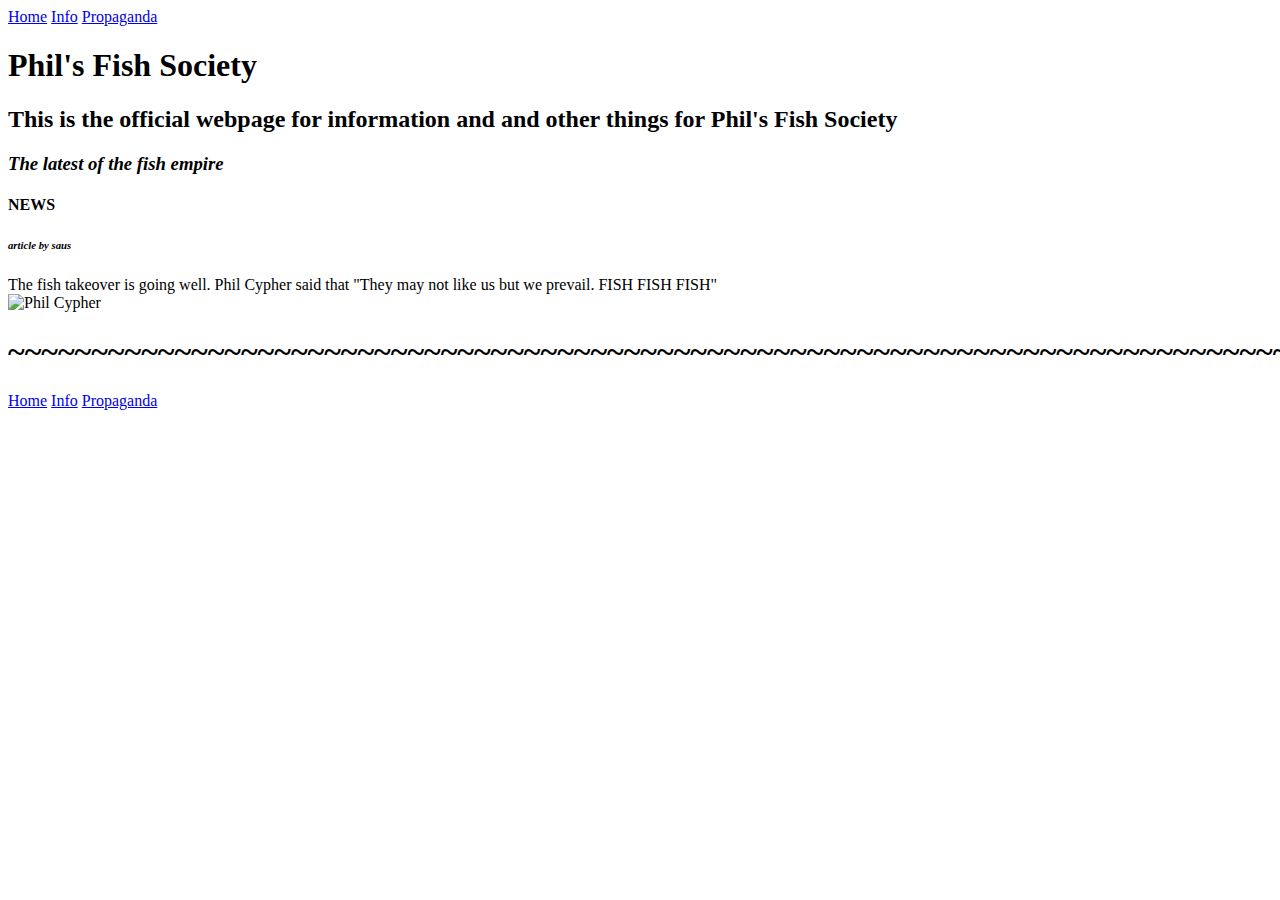
==== index.html @ 059976ec "Rename index (2).html to index.html" ====
<!DOCTYPE html>
<html>

<head>
  <meta charset="utf-8">
  <meta name="viewport" content="width=device-width">
  <title>Fish.gov</title>
  <link href="style.css" rel="stylesheet" type="text/css" />
  <link rel="icon" type="image/x-icon" href="3-5-3-1.jpg">
</head>
  <nav>
    <a href="index.html">Home</a></li>
    <a href="info.html">Info</a></li>
    <a href="propaganda.html">Propaganda</a></li>
    </nav>
<h1>Phil's Fish Society</h1>
  <h2>This is the official webpage for information and and other things for Phil's Fish Society</h2>
  <h3><i>The latest of the fish empire</i></h3>
  <h4>NEWS</h4>
  <h6><i>article by saus</i></h6>
  <body>The fish takeover is going well. Phil Cypher said that "They may not like us but we prevail. FISH FISH FISH"</body>
  <br>
  <img src="SCN_20240916_150445.jpg" alt="Phil Cypher" width="500" height="600"">
  <br>
<footer>  <h1>~~~~~~~~~~~~~~~~~~~~~~~~~~~~~~~~~~~~~~~~~~~~~~~~~~~~~~~~~~~~~~~~~~~~~~~~~~~~~~~~~</h1>
  <nav>
    <a href="index.html">Home</a></li>
    <a href="info.html">Info</a></li>
    <a href="propaganda.html">Propaganda</a></li>
    </nav>
</footer>
</html>
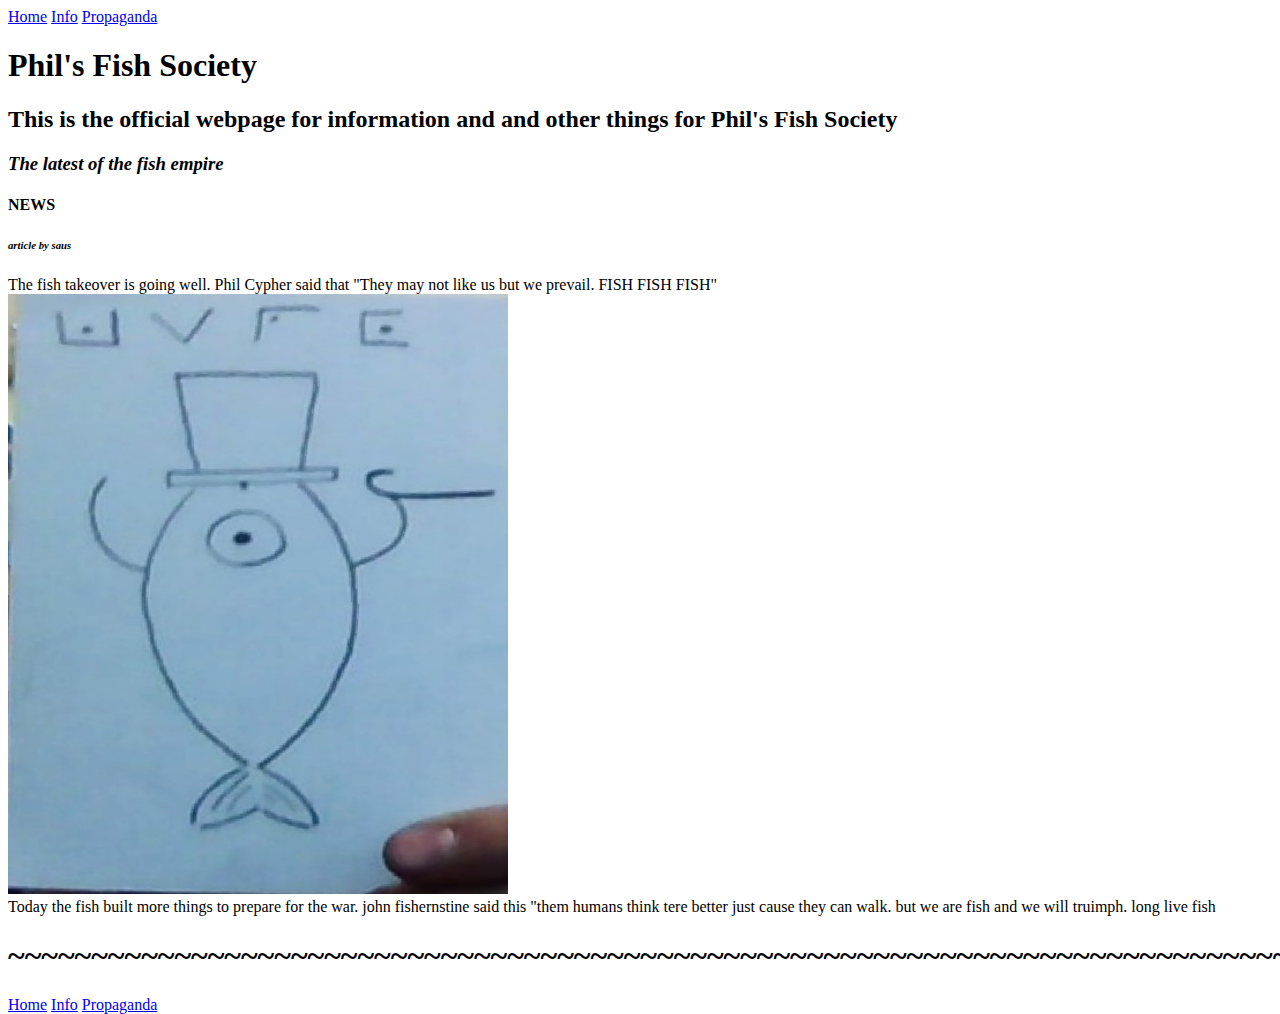
==== commit 73b350e9: "Update index.html" ====
--- a/index.html
+++ b/index.html
@@ -22,7 +22,8 @@
   <br>
   <img src="SCN_20240916_150445.jpg" alt="Phil Cypher" width="500" height="600"">
   <br>
-<footer>  <h1>~~~~~~~~~~~~~~~~~~~~~~~~~~~~~~~~~~~~~~~~~~~~~~~~~~~~~~~~~~~~~~~~~~~~~~~~~~~~~~~~~</h1>
+    <body>Today the fish built more things to prepare for the war. john fishernstine said this "them humans think tere better just cause they can walk. but we are fish and we will truimph. long live fish</body>
+<footer> <h1>~~~~~~~~~~~~~~~~~~~~~~~~~~~~~~~~~~~~~~~~~~~~~~~~~~~~~~~~~~~~~~~~~~~~~~~~~~~~~~~~~</h1>
   <nav>
     <a href="index.html">Home</a></li>
     <a href="info.html">Info</a></li>
--- a/style.css
+++ b/style.css
@@ -0,0 +1,4 @@
+html {
+  height: 100%;
+  width: 100%;
+}
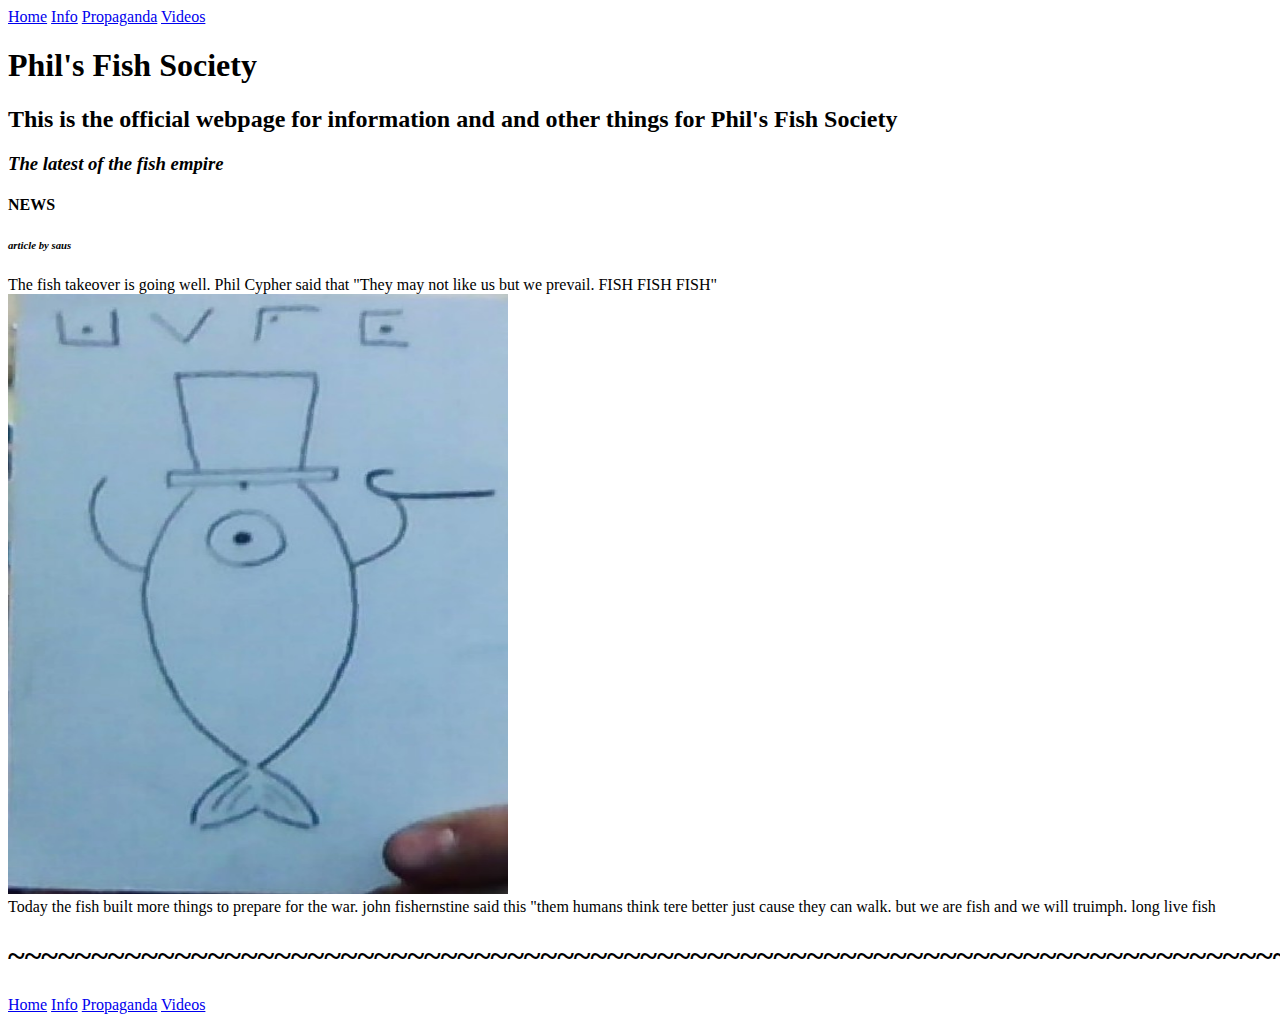
==== commit 38ed2c76: "Update index.html" ====
--- a/index.html
+++ b/index.html
@@ -12,6 +12,7 @@
     <a href="index.html">Home</a></li>
     <a href="info.html">Info</a></li>
     <a href="propaganda.html">Propaganda</a></li>
+    <a href="videos.html">Videos</a></li>
     </nav>
 <h1>Phil's Fish Society</h1>
   <h2>This is the official webpage for information and and other things for Phil's Fish Society</h2>
@@ -28,6 +29,7 @@
     <a href="index.html">Home</a></li>
     <a href="info.html">Info</a></li>
     <a href="propaganda.html">Propaganda</a></li>
+      <a href="videos.html">Videos</a></li>
     </nav>
 </footer>
 </html>
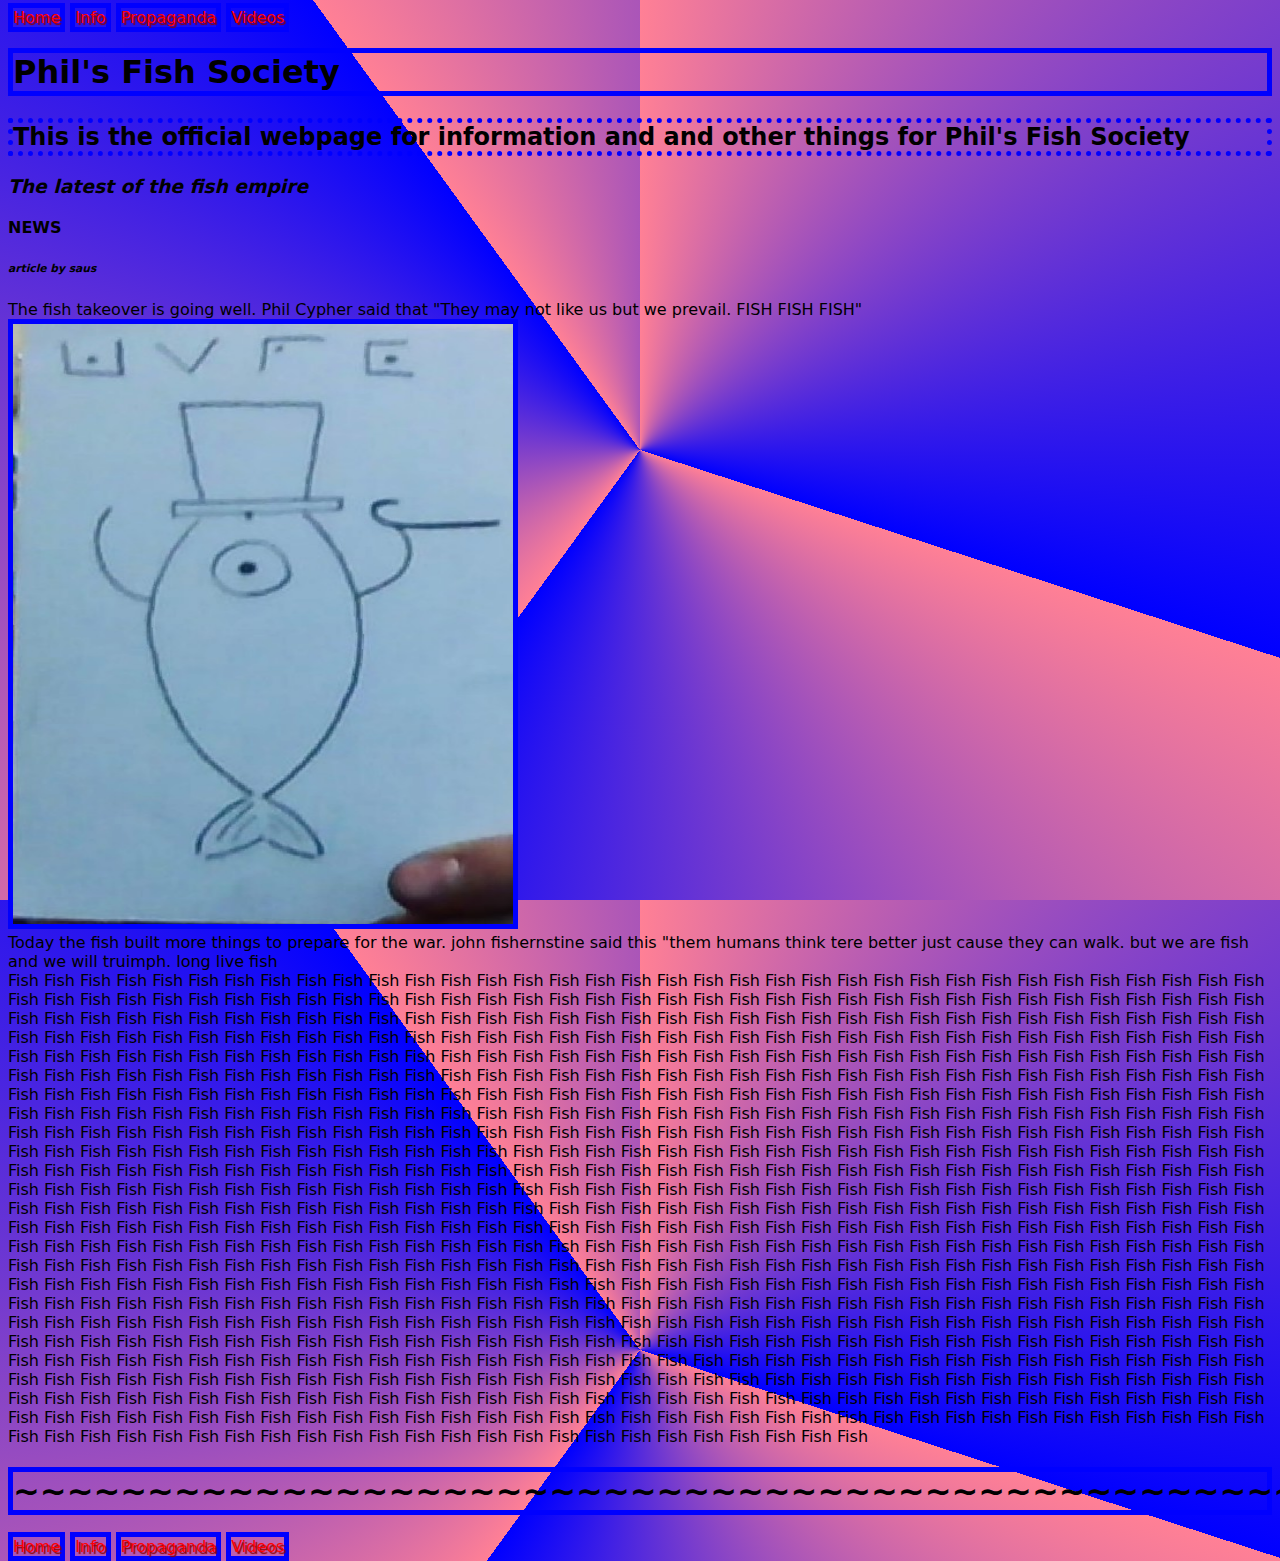
==== commit 5427901a: "Update index.html" ====
--- a/index.html
+++ b/index.html
@@ -24,7 +24,9 @@
   <img src="SCN_20240916_150445.jpg" alt="Phil Cypher" width="500" height="600"">
   <br>
     <body>Today the fish built more things to prepare for the war. john fishernstine said this "them humans think tere better just cause they can walk. but we are fish and we will truimph. long live fish</body>
-<footer> <h1>~~~~~~~~~~~~~~~~~~~~~~~~~~~~~~~~~~~~~~~~~~~~~~~~~~~~~~~~~~~~~~~~~~~~~~~~~~~~~~~~~</h1>
+<br>
+  <body>Fish Fish Fish Fish Fish Fish Fish Fish Fish Fish Fish Fish Fish Fish Fish Fish Fish Fish Fish Fish Fish Fish Fish Fish Fish Fish Fish Fish Fish Fish Fish Fish Fish Fish Fish Fish Fish Fish Fish Fish Fish Fish Fish Fish Fish Fish Fish Fish Fish Fish Fish Fish Fish Fish Fish Fish Fish Fish Fish Fish Fish Fish Fish Fish Fish Fish Fish Fish Fish Fish Fish Fish Fish Fish Fish Fish Fish Fish Fish Fish Fish Fish Fish Fish Fish Fish Fish Fish Fish Fish Fish Fish Fish Fish Fish Fish Fish Fish Fish Fish Fish Fish Fish Fish Fish Fish Fish Fish Fish Fish Fish Fish Fish Fish Fish Fish Fish Fish Fish Fish Fish Fish Fish Fish Fish Fish Fish Fish Fish Fish Fish Fish Fish Fish Fish Fish Fish Fish Fish Fish Fish Fish Fish Fish Fish Fish Fish Fish Fish Fish Fish Fish Fish Fish Fish Fish Fish Fish Fish Fish Fish Fish Fish Fish Fish Fish Fish Fish Fish Fish Fish Fish Fish Fish Fish Fish Fish Fish Fish Fish Fish Fish Fish Fish Fish Fish Fish Fish Fish Fish Fish Fish Fish Fish Fish Fish Fish Fish Fish Fish Fish Fish Fish Fish Fish Fish Fish Fish Fish Fish Fish Fish Fish Fish Fish Fish Fish Fish Fish Fish Fish Fish Fish Fish Fish Fish Fish Fish Fish Fish Fish Fish Fish Fish Fish Fish Fish Fish Fish Fish Fish Fish Fish Fish Fish Fish Fish Fish Fish Fish Fish Fish Fish Fish Fish Fish Fish Fish Fish Fish Fish Fish Fish Fish Fish Fish Fish Fish Fish Fish Fish Fish Fish Fish Fish Fish Fish Fish Fish Fish Fish Fish Fish Fish Fish Fish Fish Fish Fish Fish Fish Fish Fish Fish Fish Fish Fish Fish Fish Fish Fish Fish Fish Fish Fish Fish Fish Fish Fish Fish Fish Fish Fish Fish Fish Fish Fish Fish Fish Fish Fish Fish Fish Fish Fish Fish Fish Fish Fish Fish Fish Fish Fish Fish Fish Fish Fish Fish Fish Fish Fish Fish Fish Fish Fish Fish Fish Fish Fish Fish Fish Fish Fish Fish Fish Fish Fish Fish Fish Fish Fish Fish Fish Fish Fish Fish Fish Fish Fish Fish Fish Fish Fish Fish Fish Fish Fish Fish Fish Fish Fish Fish Fish Fish Fish Fish Fish Fish Fish Fish Fish Fish Fish Fish Fish Fish Fish Fish Fish Fish Fish Fish Fish Fish Fish Fish Fish Fish Fish Fish Fish Fish Fish Fish Fish Fish Fish Fish Fish Fish Fish Fish Fish Fish Fish Fish Fish Fish Fish Fish Fish Fish Fish Fish Fish Fish Fish Fish Fish Fish Fish Fish Fish Fish Fish Fish Fish Fish Fish Fish Fish Fish Fish Fish Fish Fish Fish Fish Fish Fish Fish Fish Fish Fish Fish Fish Fish Fish Fish Fish Fish Fish Fish Fish Fish Fish Fish Fish Fish Fish Fish Fish Fish Fish Fish Fish Fish Fish Fish Fish Fish Fish Fish Fish Fish Fish Fish Fish Fish Fish Fish Fish Fish Fish Fish Fish Fish Fish Fish Fish Fish Fish Fish Fish Fish Fish Fish Fish Fish Fish Fish Fish Fish Fish Fish Fish Fish Fish Fish Fish Fish Fish Fish Fish Fish Fish Fish Fish Fish Fish Fish Fish Fish Fish Fish Fish Fish Fish Fish Fish Fish Fish Fish Fish Fish Fish Fish Fish Fish Fish Fish Fish Fish Fish Fish Fish Fish Fish Fish Fish Fish Fish Fish Fish Fish Fish Fish Fish Fish Fish Fish Fish Fish Fish Fish Fish Fish Fish Fish Fish Fish Fish Fish Fish Fish Fish Fish Fish Fish Fish Fish Fish Fish Fish Fish Fish Fish Fish Fish Fish Fish Fish Fish Fish Fish Fish Fish Fish Fish Fish Fish Fish Fish Fish Fish Fish Fish Fish Fish Fish Fish Fish Fish Fish Fish Fish Fish Fish Fish Fish Fish Fish Fish Fish Fish Fish Fish Fish Fish Fish Fish Fish Fish Fish Fish Fish Fish Fish Fish Fish Fish Fish Fish Fish Fish Fish Fish Fish Fish Fish Fish Fish Fish Fish Fish Fish Fish Fish Fish Fish Fish Fish Fish Fish Fish Fish Fish Fish Fish Fish Fish Fish Fish Fish Fish Fish Fish Fish Fish Fish Fish Fish Fish Fish Fish Fish Fish Fish Fish Fish Fish Fish Fish Fish Fish Fish Fish Fish Fish Fish Fish Fish Fish Fish Fish Fish Fish Fish Fish Fish Fish Fish Fish Fish Fish Fish Fish Fish Fish Fish Fish Fish Fish Fish Fish Fish Fish Fish Fish Fish Fish Fish Fish Fish Fish Fish Fish Fish Fish Fish Fish Fish Fish Fish Fish Fish Fish Fish Fish Fish Fish Fish Fish Fish Fish Fish Fish Fish Fish Fish Fish Fish Fish Fish Fish Fish Fish Fish Fish Fish Fish Fish Fish Fish Fish Fish Fish Fish Fish Fish Fish Fish Fish Fish Fish Fish Fish Fish Fish Fish Fish Fish Fish Fish Fish Fish Fish Fish Fish Fish Fish Fish Fish Fish Fish Fish Fish Fish Fish Fish Fish Fish Fish Fish Fish Fish Fish Fish Fish Fish Fish Fish Fish Fish Fish Fish Fish Fish Fish Fish Fish Fish Fish Fish Fish Fish Fish Fish Fish Fish Fish Fish Fish Fish </body>
+  <footer> <h1>~~~~~~~~~~~~~~~~~~~~~~~~~~~~~~~~~~~~~~~~~~~~~~~~~~~~~~~~~~~~~~~~~~~~~~~~~~~~~~~~~</h1>
   <nav>
     <a href="index.html">Home</a></li>
     <a href="info.html">Info</a></li>
--- a/style.css
+++ b/style.css
@@ -1,4 +1,23 @@
 html {
   height: 100%;
   width: 100%;
+  font-family: system-ui, -apple-system, BlinkMacSystemFont, 'Segoe UI', Roboto, Oxygen, Ubuntu, Cantarell, 'Open Sans', 'Helvetica Neue', sans-serif;
+
+     cursor:url(https://github.com/itssaus/fish.gov/blob/main/13124.jpg?raw=true)16 16,default;
+  background-image: repeating-conic-gradient(#ff8095, blue 30%);
 }
+a {
+  color: #ff0000;
+  text-shadow: 2px 2px 1px#8f0000;
+  text-decoration: none;
+  border: 5px solid blue;
+}
+h1 {
+  border: 5px solid blue;
+}
+h2 {
+  border: 5px dotted blue;
+}
+img {
+  border: 5px solid blue;
+}
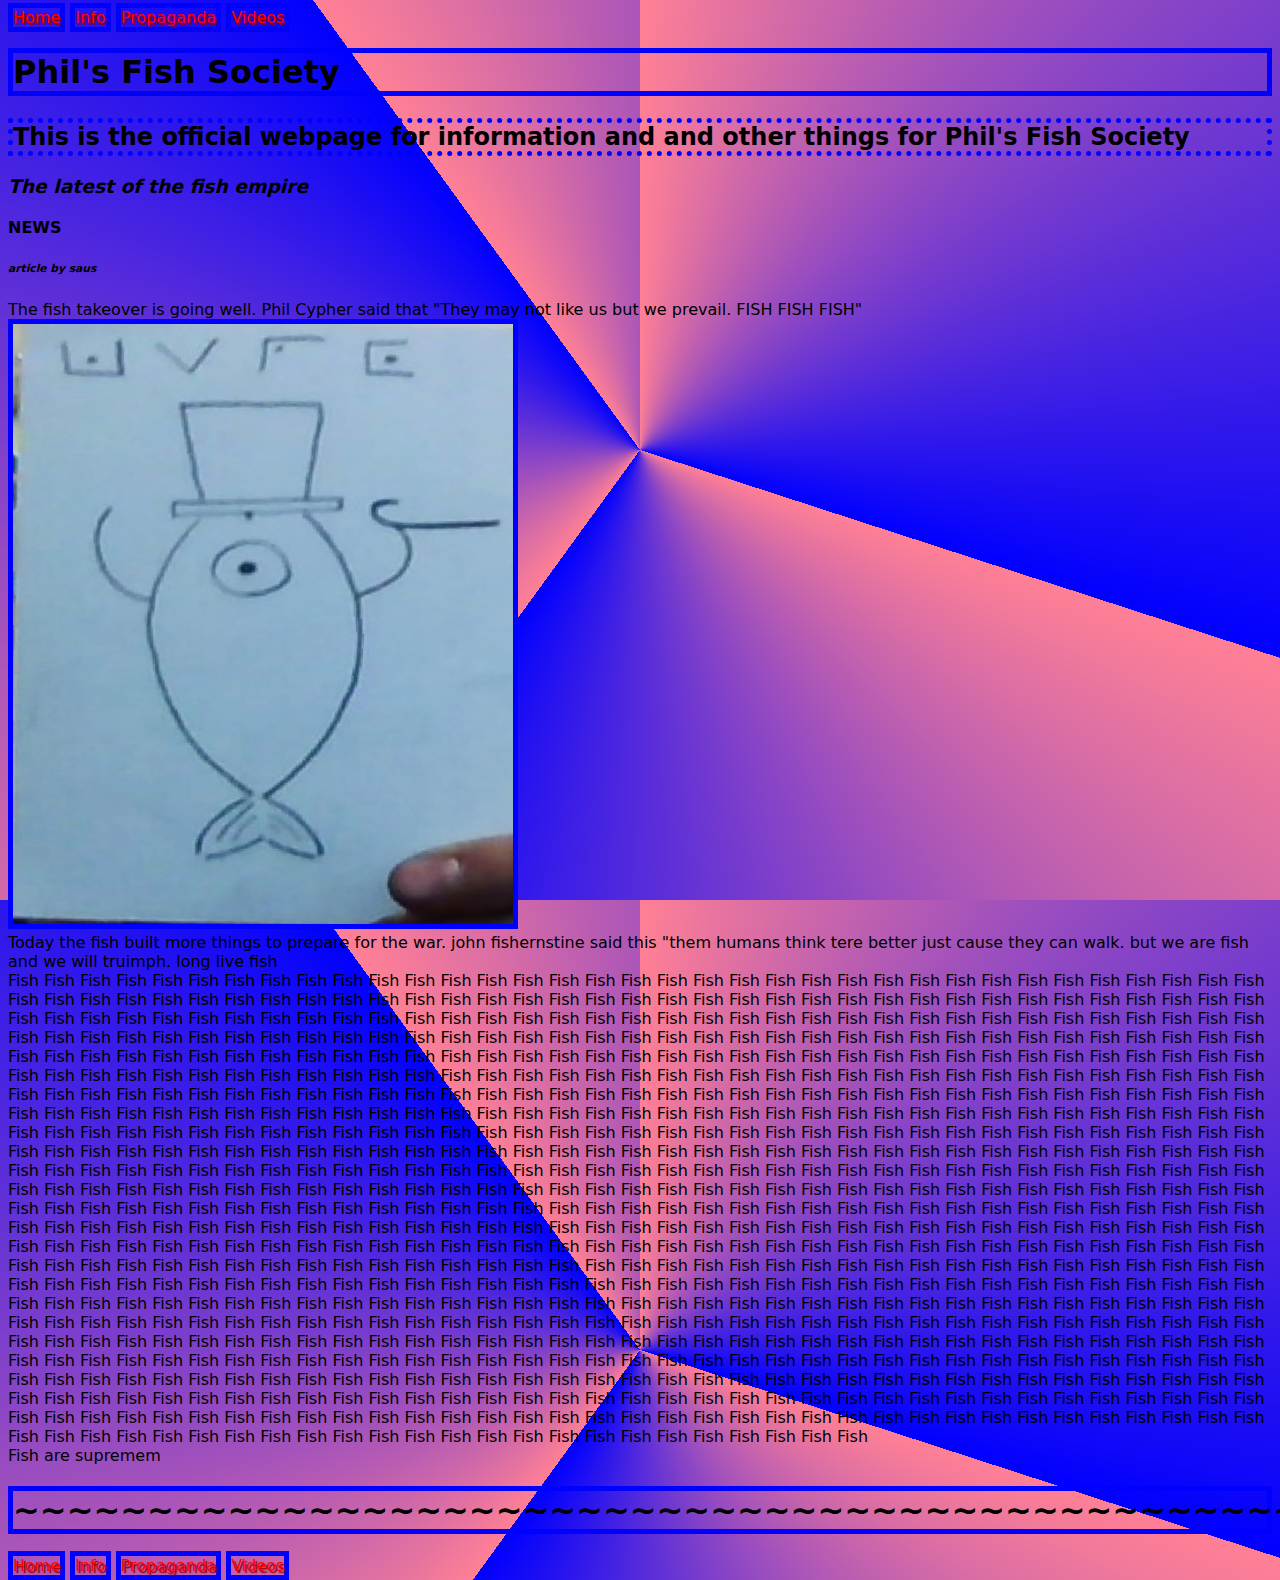
==== commit 907ca582: "Update index.html" ====
--- a/index.html
+++ b/index.html
@@ -26,6 +26,8 @@
     <body>Today the fish built more things to prepare for the war. john fishernstine said this "them humans think tere better just cause they can walk. but we are fish and we will truimph. long live fish</body>
 <br>
   <body>Fish Fish Fish Fish Fish Fish Fish Fish Fish Fish Fish Fish Fish Fish Fish Fish Fish Fish Fish Fish Fish Fish Fish Fish Fish Fish Fish Fish Fish Fish Fish Fish Fish Fish Fish Fish Fish Fish Fish Fish Fish Fish Fish Fish Fish Fish Fish Fish Fish Fish Fish Fish Fish Fish Fish Fish Fish Fish Fish Fish Fish Fish Fish Fish Fish Fish Fish Fish Fish Fish Fish Fish Fish Fish Fish Fish Fish Fish Fish Fish Fish Fish Fish Fish Fish Fish Fish Fish Fish Fish Fish Fish Fish Fish Fish Fish Fish Fish Fish Fish Fish Fish Fish Fish Fish Fish Fish Fish Fish Fish Fish Fish Fish Fish Fish Fish Fish Fish Fish Fish Fish Fish Fish Fish Fish Fish Fish Fish Fish Fish Fish Fish Fish Fish Fish Fish Fish Fish Fish Fish Fish Fish Fish Fish Fish Fish Fish Fish Fish Fish Fish Fish Fish Fish Fish Fish Fish Fish Fish Fish Fish Fish Fish Fish Fish Fish Fish Fish Fish Fish Fish Fish Fish Fish Fish Fish Fish Fish Fish Fish Fish Fish Fish Fish Fish Fish Fish Fish Fish Fish Fish Fish Fish Fish Fish Fish Fish Fish Fish Fish Fish Fish Fish Fish Fish Fish Fish Fish Fish Fish Fish Fish Fish Fish Fish Fish Fish Fish Fish Fish Fish Fish Fish Fish Fish Fish Fish Fish Fish Fish Fish Fish Fish Fish Fish Fish Fish Fish Fish Fish Fish Fish Fish Fish Fish Fish Fish Fish Fish Fish Fish Fish Fish Fish Fish Fish Fish Fish Fish Fish Fish Fish Fish Fish Fish Fish Fish Fish Fish Fish Fish Fish Fish Fish Fish Fish Fish Fish Fish Fish Fish Fish Fish Fish Fish Fish Fish Fish Fish Fish Fish Fish Fish Fish Fish Fish Fish Fish Fish Fish Fish Fish Fish Fish Fish Fish Fish Fish Fish Fish Fish Fish Fish Fish Fish Fish Fish Fish Fish Fish Fish Fish Fish Fish Fish Fish Fish Fish Fish Fish Fish Fish Fish Fish Fish Fish Fish Fish Fish Fish Fish Fish Fish Fish Fish Fish Fish Fish Fish Fish Fish Fish Fish Fish Fish Fish Fish Fish Fish Fish Fish Fish Fish Fish Fish Fish Fish Fish Fish Fish Fish Fish Fish Fish Fish Fish Fish Fish Fish Fish Fish Fish Fish Fish Fish Fish Fish Fish Fish Fish Fish Fish Fish Fish Fish Fish Fish Fish Fish Fish Fish Fish Fish Fish Fish Fish Fish Fish Fish Fish Fish Fish Fish Fish Fish Fish Fish Fish Fish Fish Fish Fish Fish Fish Fish Fish Fish Fish Fish Fish Fish Fish Fish Fish Fish Fish Fish Fish Fish Fish Fish Fish Fish Fish Fish Fish Fish Fish Fish Fish Fish Fish Fish Fish Fish Fish Fish Fish Fish Fish Fish Fish Fish Fish Fish Fish Fish Fish Fish Fish Fish Fish Fish Fish Fish Fish Fish Fish Fish Fish Fish Fish Fish Fish Fish Fish Fish Fish Fish Fish Fish Fish Fish Fish Fish Fish Fish Fish Fish Fish Fish Fish Fish Fish Fish Fish Fish Fish Fish Fish Fish Fish Fish Fish Fish Fish Fish Fish Fish Fish Fish Fish Fish Fish Fish Fish Fish Fish Fish Fish Fish Fish Fish Fish Fish Fish Fish Fish Fish Fish Fish Fish Fish Fish Fish Fish Fish Fish Fish Fish Fish Fish Fish Fish Fish Fish Fish Fish Fish Fish Fish Fish Fish Fish Fish Fish Fish Fish Fish Fish Fish Fish Fish Fish Fish Fish Fish Fish Fish Fish Fish Fish Fish Fish Fish Fish Fish Fish Fish Fish Fish Fish Fish Fish Fish Fish Fish Fish Fish Fish Fish Fish Fish Fish Fish Fish Fish Fish Fish Fish Fish Fish Fish Fish Fish Fish Fish Fish Fish Fish Fish Fish Fish Fish Fish Fish Fish Fish Fish Fish Fish Fish Fish Fish Fish Fish Fish Fish Fish Fish Fish Fish Fish Fish Fish Fish Fish Fish Fish Fish Fish Fish Fish Fish Fish Fish Fish Fish Fish Fish Fish Fish Fish Fish Fish Fish Fish Fish Fish Fish Fish Fish Fish Fish Fish Fish Fish Fish Fish Fish Fish Fish Fish Fish Fish Fish Fish Fish Fish Fish Fish Fish Fish Fish Fish Fish Fish Fish Fish Fish Fish Fish Fish Fish Fish Fish Fish Fish Fish Fish Fish Fish Fish Fish Fish Fish Fish Fish Fish Fish Fish Fish Fish Fish Fish Fish Fish Fish Fish Fish Fish Fish Fish Fish Fish Fish Fish Fish Fish Fish Fish Fish Fish Fish Fish Fish Fish Fish Fish Fish Fish Fish Fish Fish Fish Fish Fish Fish Fish Fish Fish Fish Fish Fish Fish Fish Fish Fish Fish Fish Fish Fish Fish Fish Fish Fish Fish Fish Fish Fish Fish Fish Fish Fish Fish Fish Fish Fish Fish Fish Fish Fish Fish Fish Fish Fish Fish Fish Fish Fish Fish Fish Fish Fish Fish Fish Fish Fish Fish Fish Fish Fish Fish Fish Fish Fish Fish Fish Fish Fish Fish Fish Fish Fish Fish Fish Fish Fish Fish Fish Fish Fish Fish Fish Fish Fish Fish Fish Fish Fish Fish Fish Fish Fish Fish Fish Fish Fish Fish Fish Fish Fish Fish Fish Fish Fish Fish Fish Fish Fish Fish Fish Fish Fish </body>
+<br>
+  <body>Fish are supremem</body>
   <footer> <h1>~~~~~~~~~~~~~~~~~~~~~~~~~~~~~~~~~~~~~~~~~~~~~~~~~~~~~~~~~~~~~~~~~~~~~~~~~~~~~~~~~</h1>
   <nav>
     <a href="index.html">Home</a></li>
